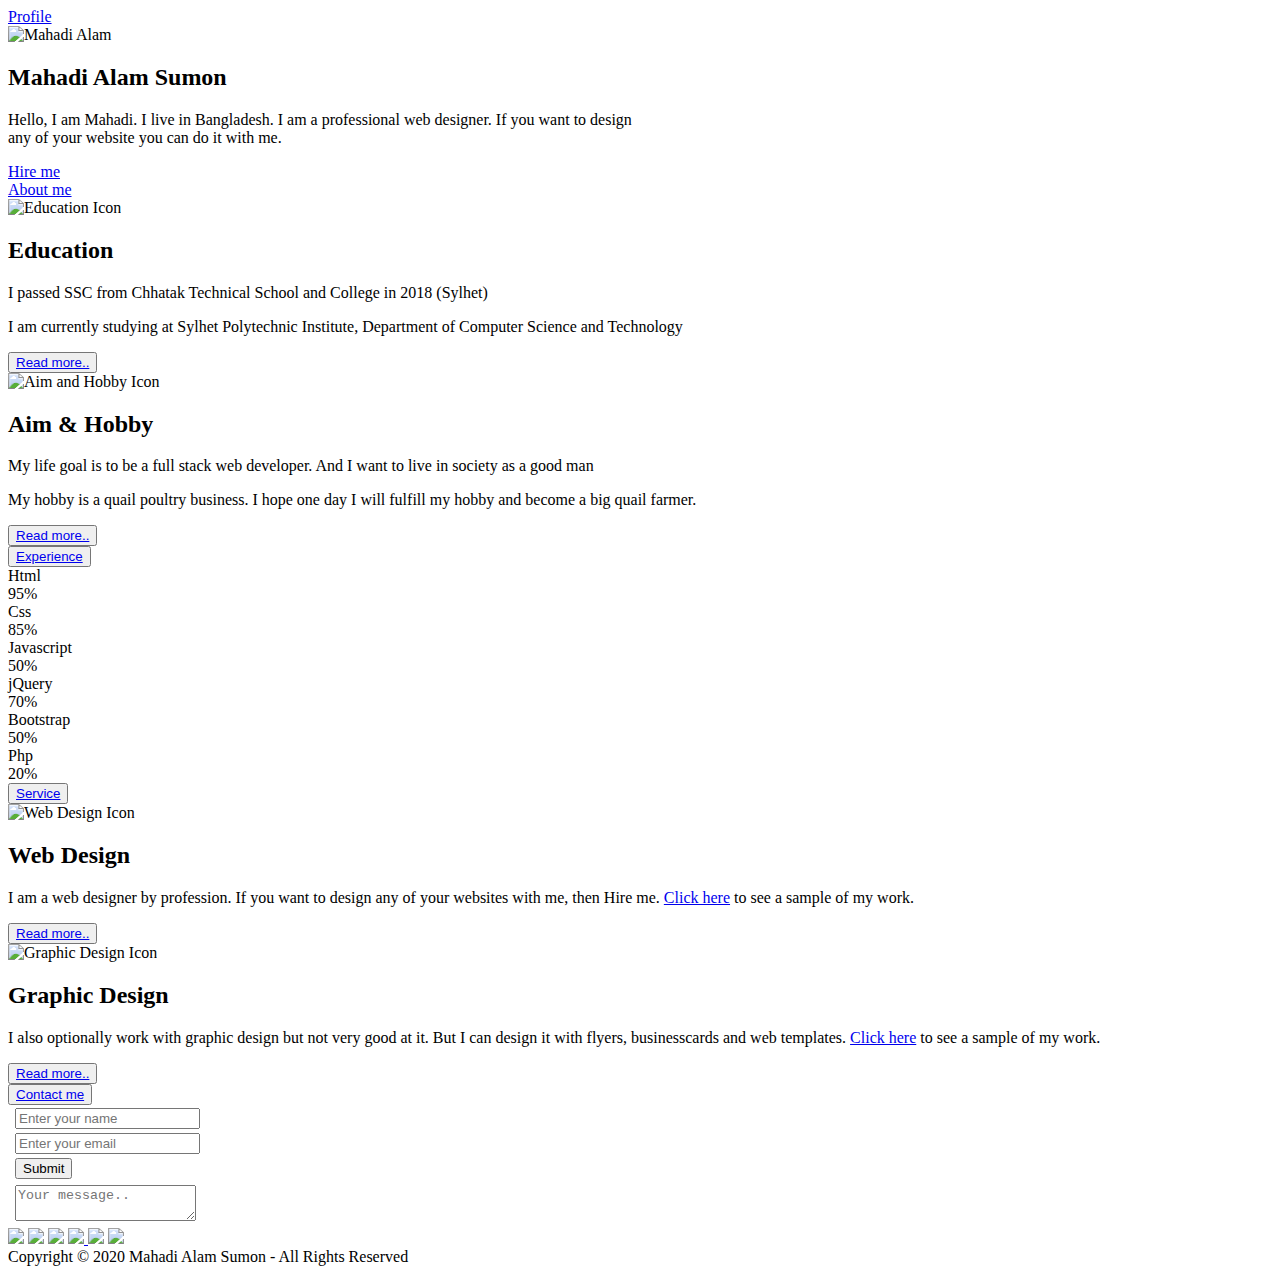
==== index.html @ 292d3431 "Add files via upload" ====
<!doctype html>
<html class="no-js" lang="">
    <head>
        <meta charset="utf-8">
        <meta http-equiv="x-ua-compatible" content="ie=edge">
        <title>Shekh Mahadi Alam Sumon</title>
        <meta name="description" content="">
        <meta name="viewport" content="width=device-width, initial-scale=1">

        <link rel="stylesheet" href="bootstrap.min.css">
        <link rel="stylesheet" href="fontawesome.all.css">
        <link rel="stylesheet" href="normalize.css">
        <link rel="stylesheet" href="main.css">
        <link rel="stylesheet" href="responsive.css">
        <link rel="stylesheet" href="aos.css">
		<script src="aos.js"></script>
        <script src="modernizr-2.8.3.min.js"></script>
		
    </head>
    <body>
        <!--[if lt IE 8]>
            <p class="browserupgrade">You are using an <strong>outdated</strong> browser. Please <a href="http://browsehappy.com/">upgrade your browser</a> to improve your experience.</p>
        <![endif]-->

        <!-- Add your site or application content here -->

		<div class="row header_color">
			<header class="container">
				<div class="row">
					<div class="col-lg-2 col-md-2 col-sm-12" data-aos="fade-down">
						<section class= "col-xs-12 text-center">
							<div class="btn bp">
								<a href="#">Profile</a>
							</div>
						</section>
					</div>
					<div class="col-lg-4 col-md-4 img-position" data-aos="fade-up" data-aos-duration="3000">
						<section class= "col-sm-12 col-xs-12 text-center">
							<div class="img"><img class="img" title="Mahadi Alam" src="me.png"></div>
						</section>
					</div>
					<div class="col-lg-6 col-md-6">
						<div class="col-sm-12 col-xs-12 text-center">
							<div class="text">
								<h2 data-aos="flip-left"><b>Mahadi Alam Sumon</b></h2>
								<p data-aos="flip-left" >
									Hello, I am Mahadi. I live in Bangladesh. 
									I am a professional web designer. 
									If you want to design<br/>
									any of your website you can do it with me. 
								</p>
								<div class="btn hmb" data-aos="zoom-in-down">
									<a href="not_found_404.html">Hire me</a>
								</div>
							</div>
						</div>
					</div>
				</div>
			</header>
		</div>
	</div>
	<div class="row about_me">
		<section class="container">
			<div class="row">
				<div class="col-lg-2 col-md-2" data-aos="fade-down">
					<section class="col-xs-12 text-center">
						<div class="btn amb">
							<a href="#">About me</a>
						</div>
					</section>
				</div>
				<div class="col-lg-5 col-md-5" data-aos="fade-right">
					<section class="education">
						<img src="education_icon.png" alt="Education Icon"/>
						<h2>Education</h2>
						<p>I passed SSC from Chhatak Technical 
							  School and College in 2018 (Sylhet)</p>
						<p>I am currently studying at Sylhet 
							  Polytechnic Institute, Department of 
							  Computer Science and Technology</p>
					</section>
					<section class="brms">
						<button class="btn brm"><a href="not_found_404.html">Read more..</a></button>
					</section>
				</div>
				<div class="col-lg-5 col-md-5" data-aos="fade-left" >
					<section class="aim_hobby">
						<img src="aim_hobby_icon.png" alt="Aim and Hobby Icon"/>
						<h2>Aim & Hobby</h2>
						<p>My life goal is to be a full stack web developer. 
							  And I want to live in society as a good man</p>
						<p>My hobby is a quail poultry business. 
							  I hope one day I will fulfill my hobby 
							  and become a big quail farmer.</p>
					</section>
					<section class="brms">
						<button class="btn brm"><a href="not_found_404.html">Read more..</a></button>
					</section>
				</div>
			</div>
		</section>
	</div>
	<div class="row experience">
		<section class="container">
			<div class="row ">
				<div class="col-lg-2 col-md-2" data-aos="fade-down">
				<div class="col-xs-12 col-sm-12 text-center" >
					<button class="btn be"><a href="#">Experience</a></button>
				</div>
				</div>
				<div class="col-lg-10 col-md-10 cc">
				<section class="col-sm-12 col-xs-12 text-center">
						<div class="skills" data-aos="fade-right">
							<span class="name">Html</span>
								<div class="percent">
									<div class="progress1" style="background:#28bb71"></div>
								</div>
							<span class="value">95%</span>
						</div>
						<div class="skills" data-aos="fade-left">
							<span class="name">Css</span>
								<div class="percent">
									<div class="progress1" style="width: 85%; background:#26a565;"></div>
								</div>
							<span class="value">85%</span>
						</div>
						<div class="skills" data-aos="fade-right">
							<span class="name">Javascript</span>
								<div class="percent">
									<div class="progress1" style="width: 50%; background:#4b8669;"></div>
								</div>
							<span class="value">50%</span>
						</div>
						<div class="skills" data-aos="fade-left">
							<span class="name">jQuery</span>
								<div class="percent">
									<div class="progress1" style="width: 70%; background: #368a60;"></div>
								</div>
							<span class="value">70%</span>
						</div>
						<div class="skills" data-aos="fade-right">
							<span class="name">Bootstrap</span>
								<div class="percent">
									<div class="progress1" style="width: 50%; background:#598a72; "></div>
								</div>
							<span class="value">50%</span>
						</div>
						<div class="skills" data-aos="fade-left">
							<span class="name">Php</span>
								<div class="percent">
									<div class="progress1" style="width: 20%; background:#cc6666;"></div>
								</div>
							<span class="value">20%</span>
						</div>
					</section>
				</div>
			</div>
		</section>
	</div>
	<div class="row service_bg">
		<section class="container">
			<div class="row">
				<div class="col-lg-2 col-md-2" data-aos="fade-down">
				<section class="col-sm-12 col-xs-12 text-center" >
					<button class="btn bs"><a href="#">Service</a></button>
				</section>
				</div>
				<div class="col-lg-5 col-md-5" data-aos="fade-right">
					<section class="col-xs-12 col-sm-12 text-center" data-aos="fade-right">
						<section class="service_content web">
							<img src="web_design_icon.png" alt="Web Design Icon"/>
							<h2>Web Design</h2>
							<p>I am a web designer by profession. 
								If you want to design any of your 
								websites with me, then Hire me. 
								<a href="web-project-page.html">Click here</a> to see a sample of my work.</p>
						</section>
						<section class="brm_sec">
							<button class="btn bsrm"><a href="not_found_404.html">Read more..</a></button>
						</section>
					</section>
				</div>
				<div class="col-lg-5 col-md-5" data-aos="fade-left">
					<section class="col-xs-12 col-sm-12 text-center" data-aos="fade-left">
						<section class="service_content graphic">
							<img src="graphic_design_icon.png" alt="Graphic Design Icon"/>
							<h2>Graphic Design</h2>
							<p>I also optionally work with graphic design 
								but not very good at it. But I can design it 
								with flyers, businesscards and web templates.
								<a href="not_found_404.html">Click here</a> to see a sample of my work.</p>
						</section>
						<section class="brm_sec">
							<button class="btn bsrm"><a href="not_found_404.html">Read more..</a></button>
						</section>
					</section>
				</div>
			</div>
		</section>
	</div>
	<div class="row contact_me_bg">
		<section class="container">
			<div class="row">
				<div class="col-lg-2 col-md-2" data-aos="fade-down">
					<section class="col-sm-12 col-xs-12 text-center">
						<button class="btn bcm"><a href="#">Contact me</a></button>
					</section>
				</div>
				<form action="#">
					<div class="col-lg-5 col-md-5" data-aos="fade-right">
						<section class="contact_input">
							<table class="contact_input_tbl text-center">
								<tr>
									<td>
										<td>
											<span class="spn"></span>
											<input class="input_name" name="text" type="text" placeholder="Enter your name" required/>
										</td>
										
									</td>
								</tr>
								<tr>
									<td>
										<td>
											<span class="spn"></span>
											<input class="input_email" type="email" placeholder="Enter your email" required/>
										</td>
									</td>
								</tr>
								<tr>
									<td>
										<td>
											<input class="input_submit" type="submit" name="submit" value="Submit"/>
										</td>
									</td>
								</tr>
							</table>
						</section>
					</div>
					<div class="col-lg-5 col-md-5 text-center" data-aos="fade-left">
						<section class="contact_textarea">
							<table class="contact_textarea text-right">
								<tr>
									<td>
										<td><textarea placeholder="Your message.." title="Enter your message" required></textarea></td>
									</td>
								</tr>
							</table>
							
						</section>
					</div>
				</form>
			</div>
		</section>
	</div>
	
	<div class="row copyright_bg">
		<section class="container" >
			<div class="row ">
				<div class="col-lg-12 col-md-12 col-sm-12 col-xs-12 text-center">
					<div class="social_icon">
						<span class="fb" >
							<a href="https://web.facebook.com/mdmahadialam.sumon/"><img src="fb.png" /></a>
						</span>
						<span class="tw">
							<a href="https://twitter.com/home?lang=en"><img src="twitter.png"/></a>
						</span>
						<span class="in">
							<a href="https://www.instagram.com/mahadialam_sumon/"><img src="instagram.png"/></a>
						</span>
						<span class="yt">
							<a href="https://www.youtube.com/channel/UCTGbuyUwOEG7pT8CWXpnjNQ/featured"><img src="youtube.png"/>
							</a>
						</span>
						<span class="ld">
							<a href="#"><img src="linkdin.png"/></a>
						</span>
						<span class="gp">
							<a href="#"><img src="google_plus.png"/></a>
						</span>
					</div>
					<div class="span_text">
						<span>Copyright &copy 2020 Mahadi Alam Sumon - All Rights Reserved<span/>
				    </div>
				</div>
			</div>
		</section>
	</div>

         <script>
		       AOS.init({
					offset: 300,
					duration: 1000,
			   });
        </script>
        <script src="https://ajax.googleapis.com/ajax/libs/jquery/1.11.3/jquery.min.js"></script>
        <script>window.jQuery || document.write('<script src="js/vendor/jquery-1.11.3.min.js"><\/script>')</script>
        <script src="plugins.js"></script>
        <script src="main.js"></script>
        <script src="bootstrap.min.js"></script>
        <script src="isotope.pkgd.min.js"></script>
        <script src="isotophelper.js"></scr

        <!-- Google Analytics: change UA-XXXXX-X to be your site's ID.
        <script>
            (function(b,o,i,l,e,r){b.GoogleAnalyticsObject=l;b[l]||(b[l]=
            function(){(b[l].q=b[l].q||[]).push(arguments)});b[l].l=+new Date;
            e=o.createElement(i);r=o.getElementsByTagName(i)[0];
            e.src='https://www.google-analytics.com/analytics.js';
            r.parentNode.insertBefore(e,r)}(window,document,'script','ga'));
            ga('create','UA-XXXXX-X','auto');ga('send','pageview');
        </script>
		 -->
    </body>
</html>
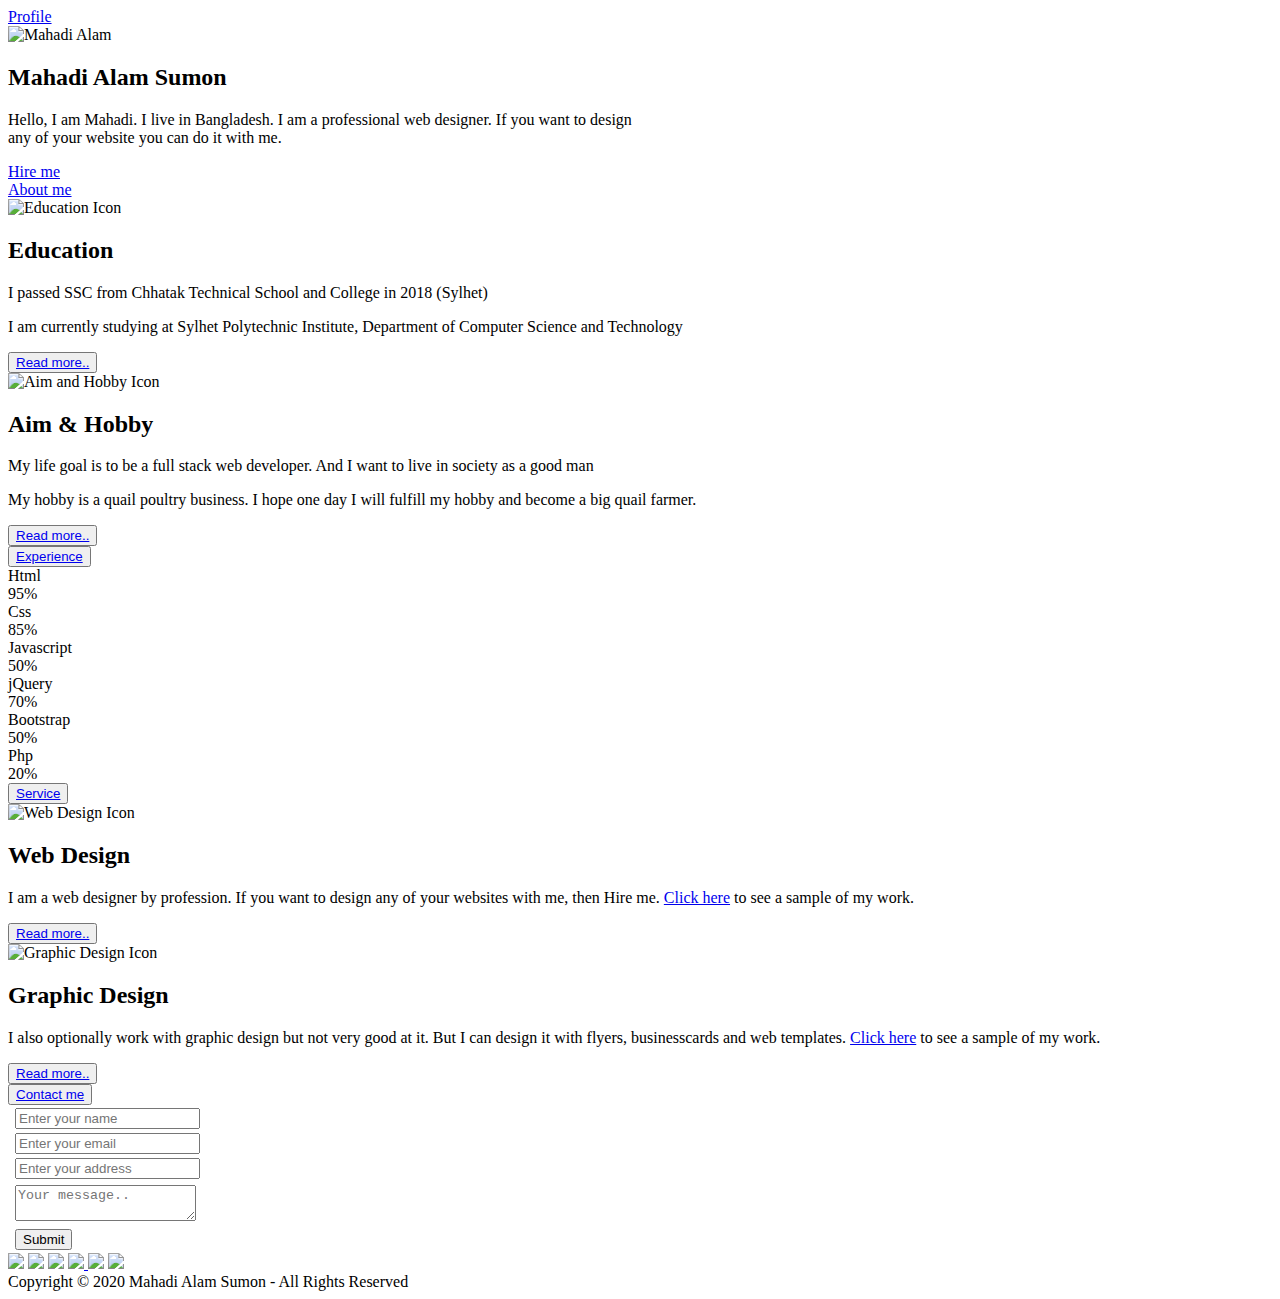
==== commit 88335457: "Add files via upload" ====
--- a/index.html
+++ b/index.html
@@ -230,10 +230,12 @@
 								<tr>
 									<td>
 										<td>
-											<input class="input_submit" type="submit" name="submit" value="Submit"/>
+											<span class="spn"></span>
+											<input class="input_email" type="text" placeholder="Enter your address" required/>
 										</td>
 									</td>
 								</tr>
+								
 							</table>
 						</section>
 					</div>
@@ -243,6 +245,13 @@
 								<tr>
 									<td>
 										<td><textarea placeholder="Your message.." title="Enter your message" required></textarea></td>
+									</td>
+								</tr>
+								<tr>
+									<td>
+										<td>
+											<input class="input_submit" type="submit" name="submit" value="Submit"/>
+										</td>
 									</td>
 								</tr>
 							</table>
--- a/responsive.css
+++ b/responsive.css
@@ -0,0 +1,138 @@
+@media screen and (min-width: 992px) and (max-width: 1200px){
+	.text h2 {font-size: 43px;}
+	.text p {font-size: 19px;}
+	.education, .aim_hobby, .brm { width: 308px;}
+	.brm {margin-right: 114px;}
+	.skills {width: 700px;}
+	.service_content, .bsrm {width: 359px;}
+	.bsrm {margin-right: 105px;}
+	.input_name, .input_email, .input_submit { width: 360px;}
+	.contact_textarea textarea { width: 360px; height: 178px;}
+	.social_icon {margin-bottom: 0;}
+	.spans_text {text-align: center;}
+	.contact_me_bg {border-bottom: 1px solid #3a4b4e;}
+	.skills {margin: 0 auto; margin-top: 30px;}
+	.social_icon {margin-top: 20px; margin-bottom: 20px;}
+}
+@media screen and (min-width:768px) and (max-width: 991px){
+.sameservice {margin-bottom: 40px;}
+/*Header Area*/
+.bp {margin-left: 300px; position: relative; display: flex;}
+.img {margin:0 auto; width: 220px; margin-top: 30px;}
+.header_color {border-bottom: solid 1px #3a4b4e;}
+.text h2 {margin-top: 50px;text-align: center; font-size: 32px; }
+.text p {text-align: center; font-size: 15px;}
+.hmb {float: center; width: 96px; margin-top: 35px; height: 50px;}
+
+
+/*About Me Area*/
+.amb {margin-top: 60px;}
+.education{margin:0 auto; margin-top: 160px;}
+.aim_hobby{margin:0 auto; margin-top:60px;}
+.aim_hobby, .education{width: 372px;}
+.brm, .brms {width: 372px; margin:0 auto; margin-top: 10px;}
+.about_me {border-bottom: 1px solid #3a4b4e; padding-bottom: 40px;}
+
+/*Experience Area*/
+.be {margin: 0 auto; margin-top: 60px;}
+.skills { margin:0 auto; margin-top: 30px;}
+.cc { margin:0 auto;}
+.experience {padding-bottom: 20px;}
+.experience {border-bottom: 1px solid #3a4b4e;}	
+
+/*Service Area*/
+.service_content, .brm_sec, .bsrm {width: 400px; margin:0 auto;}
+.service_content {margin-top: 50px;}
+.brm_sec, .bsrm {margin-top: 10px;}
+.service_bg {border-bottom: 1px solid #3a4b4e; padding-bottom:50px;}
+
+/*Contact Me Area*/
+.bcm {}
+.contact_input_tbl {margin-top: 40px; margin-right: 80px;}
+.contact_input { margin:0 auto; margin-top: 140px; margin-right: 100px;}
+.contact_textarea {margin:0 auto; margin-top: 60px; margin-left: 92px;}
+.contact_textarea textarea {width: 350px; margin-left: 5px;}
+.input_submit {width: 350px;}
+
+
+/*Copyright and Social Icon Area*/
+.spans_text {margin-left: -1px;}
+
+}
+
+@media screen and (min-width:480px) and (max-width: 767px){
+.bp {width: 95px;}
+.img {width: 250px; margin: 0 auto; margin-top: 20px;}
+.text {margin-top: 10px;}
+.text h2{font-size: 29px; margin-top: 30px;}
+.text p{font-size: 17px; padding: 5px;}
+.header_color {border-bottom: 1px solid #3a4b4e;}
+.education, .aim_hobby {width: 300px;}
+.brm, .brms {margin:0 auto; margin-top: 10px; width: 300px;}
+.education{margin:0 auto; margin-top: 175px; }
+.aim_hobby {margin:0 auto; margin-top: 90px; }
+.about_me {border-bottom: 1px solid #3a4b4e;}
+.c {width: 450px; margin: 0 auto;}
+.experience {border-bottom: 1px solid #3a4b4e;}
+.service_content {margin:0 auto; width:300px;}
+.web {margin-top: 50px;}
+.graphic {margin-top: 50px;}
+.brm_sec, .bsrm {margin:0 auto; margin-top: 10px; width: 300px; margin-bottom: 30px;}
+.service_bg {border-bottom: 1px solid #3a4b4e;}
+.contact_textarea {margin:0 auto; margin-top: 50px;}
+.contact_textarea textarea {width:360px; margin:0 auto;}
+.contact_input {margin:0 auto;}
+.input_email, .input_name {width: 360px; margin: 0 auto; margin-top: 30px;}
+.input_submit {width: 360px; margin:0 auto; margin-top: 30px;}
+}
+
+@media screen and (min-width:320px) and (max-width: 479px){
+.bp {width: 95px;}
+.img {width: 250px; margin: 0 auto; margin-top: 20px;}
+.text {margin-top: 10px;}
+.text h2{font-size: 29px; margin-top: 30px;}
+.text p{font-size: 17px; padding: 5px;}
+.header_color {border-bottom: 1px solid #3a4b4e;}
+.education, .aim_hobby {width: 290px;}
+.brm, .brms {margin:0 auto; margin-top: 10px; width: 290px;}
+.education{margin:0 auto; margin-top: 175px; }
+.aim_hobby {margin:0 auto; margin-top: 90px; }
+.about_me {border-bottom: 1px solid #3a4b4e;}
+.c {width: 290px; margin: 0 auto;}
+.experience {border-bottom: 1px solid #3a4b4e;}
+.service_content {margin:0 auto; width:290px;}
+.web {margin-top: 50px;}
+.graphic {margin-top: 50px;}
+.brm_sec, .bsrm {margin:0 auto; margin-top: 10px; width: 290px; margin-bottom: 30px;}
+.service_bg {border-bottom: 1px solid #3a4b4e;}
+.contact_textarea textarea {width:300px; margin-top:-110px;}
+.contact_input {margin:0 auto;}
+.input_email, .input_name {width: 300px; margin: 0 auto; margin-top: 30px; margin-left: 10px;}
+.input_submit {width: 300px; margin:0 auto; margin-top: 30px;}
+}
+
+@media screen and (min-width: 240px) and (max-width: 319px){
+.bp {width: 95px;}
+.img {width: 200px; margin: 0 auto; margin-top: 20px;}
+.text {margin-top: 10px;}
+.text h2{font-size: 29px; margin-top: 30px;}
+.text p{font-size: 17px; padding: 5px;}
+.header_color {border-bottom: 1px solid #3a4b4e;}
+.education, .aim_hobby {width: 220px;}
+.brm, .brms {margin:0 auto; margin-top: 10px; width: 220px;}
+.education{margin:0 auto; margin-top: 175px; }
+.aim_hobby {margin:0 auto; margin-top: 90px; }
+.about_me {border-bottom: 1px solid #3a4b4e;}
+.c {width: 290px; margin: 0 auto;}
+.experience {border-bottom: 1px solid #3a4b4e;}
+.service_content {margin:0 auto; width:220px;}
+.web {margin-top: 50px;}
+.graphic {margin-top: 50px;}
+.brm_sec, .bsrm {margin:0 auto; margin-top: 10px; width: 220px; margin-bottom: 30px;}
+.service_bg {border-bottom: 1px solid #3a4b4e;}
+.contact_textarea textarea {width:220px; margin-top:-110px;}
+.contact_input {margin:0 auto;}
+.input_email, .input_name {width: 220px; margin: 0 auto; margin-top: 30px;}
+.input_submit {width: 220px; margin:0 auto; margin-top: 30px;}
+.fb img, .tw img, .in img, .yt img, .ld img, .gp img {width:28px; margin: 0 auto;}
+}